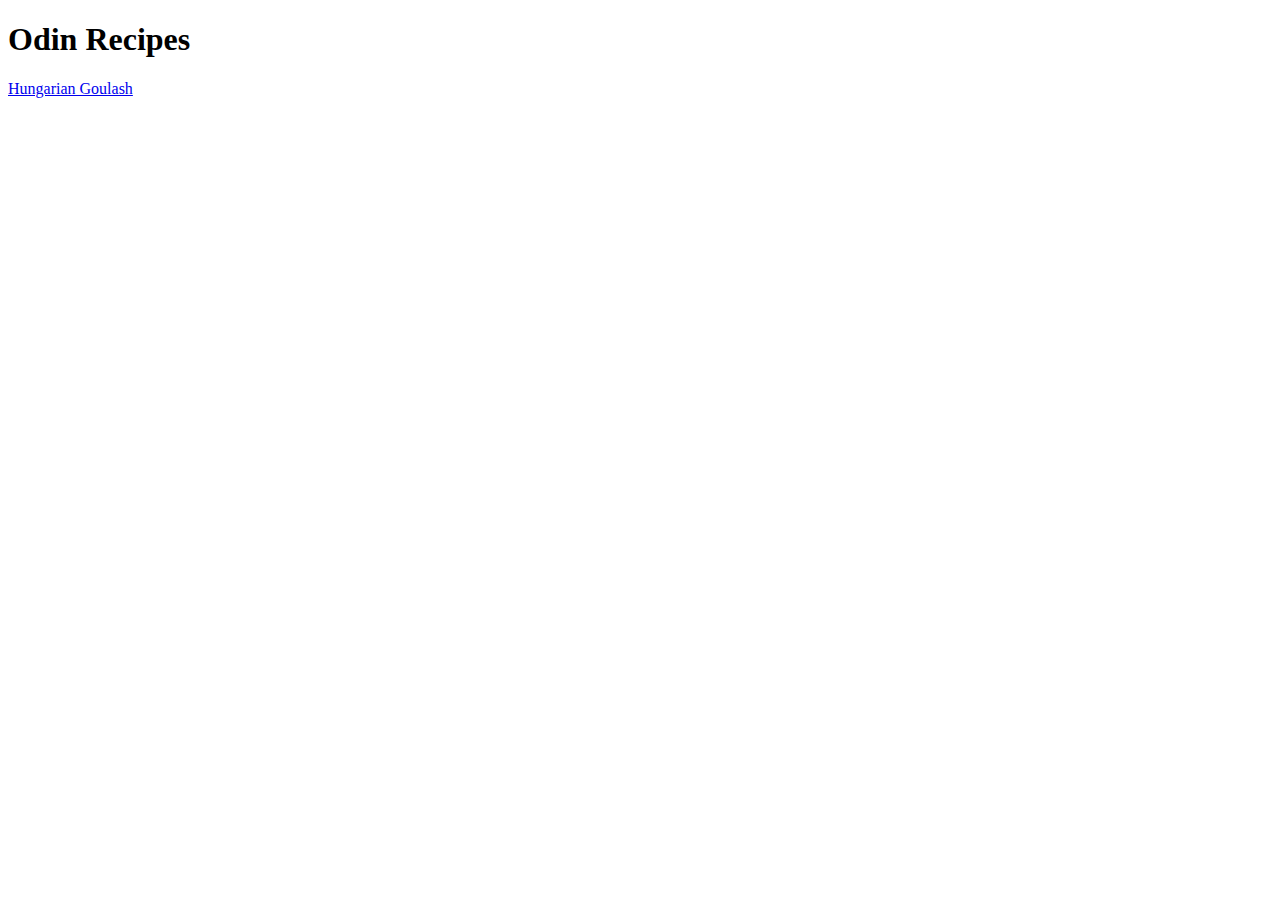
==== index.html @ 14db5f17 "First iteration" ====
<!DOCTYPE html>
<html lang="en">

<head>
    <meta charset="utf-8">
    <title></title>
</head>

<body>
    <h1>Odin Recipes</h1>
    <a href="./recipes/hungarian-goulash.html">Hungarian Goulash</a>

</body>

</html>
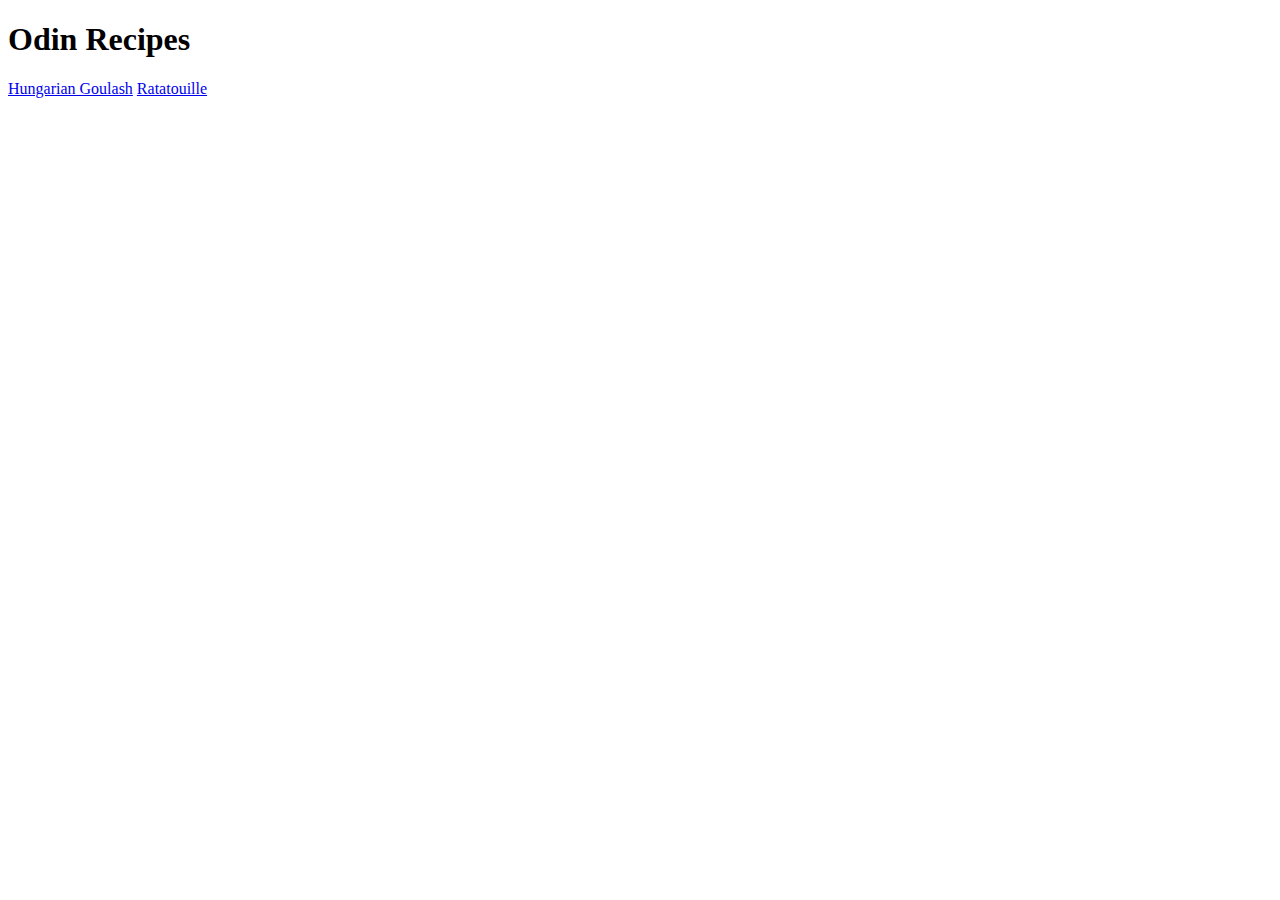
==== commit 98704bec: "Add new recipe 'ratatouille'" ====
--- a/index.html
+++ b/index.html
@@ -9,6 +9,8 @@
 <body>
     <h1>Odin Recipes</h1>
     <a href="./recipes/hungarian-goulash.html">Hungarian Goulash</a>
+    <a href="./recipes/ratatouille.html">Ratatouille</a>
+
 
 </body>
 
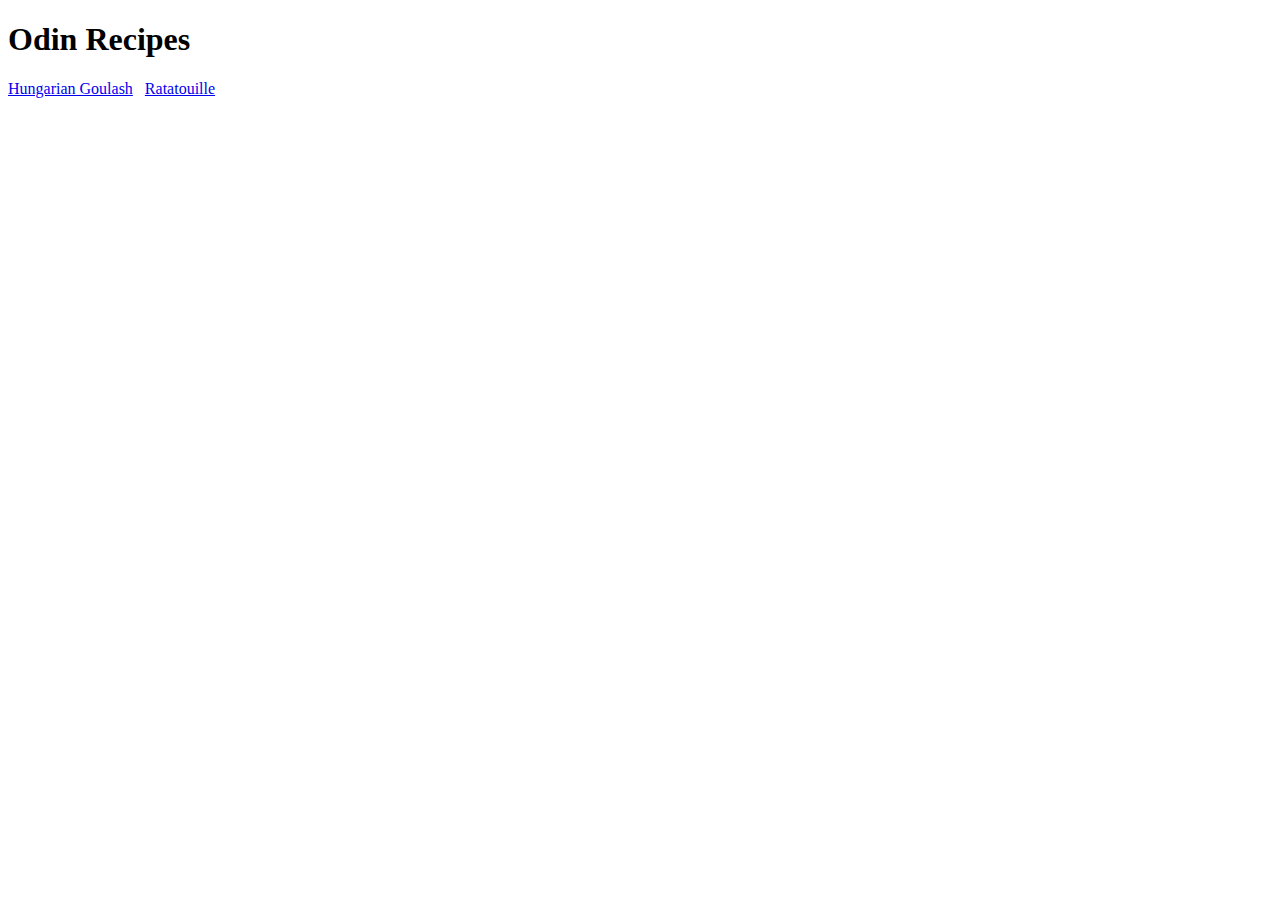
==== commit bb938a89: "Add recipe instructions and mninor changes" ====
--- a/index.html
+++ b/index.html
@@ -9,6 +9,7 @@
 <body>
     <h1>Odin Recipes</h1>
     <a href="./recipes/hungarian-goulash.html">Hungarian Goulash</a>
+    &nbsp;
     <a href="./recipes/ratatouille.html">Ratatouille</a>
 
 
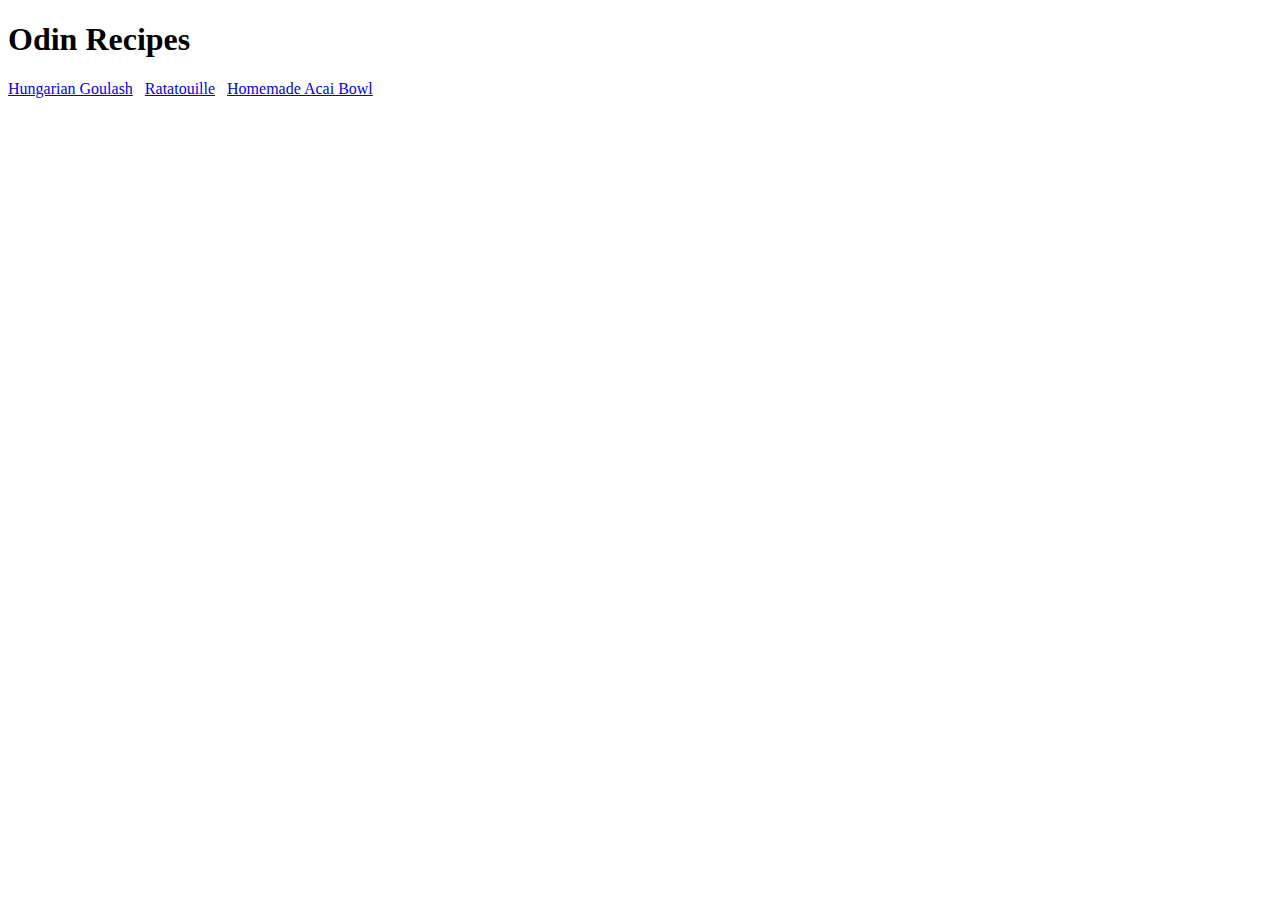
==== commit 053b0753: "Added new recipe" ====
--- a/index.html
+++ b/index.html
@@ -11,6 +11,8 @@
     <a href="./recipes/hungarian-goulash.html">Hungarian Goulash</a>
     &nbsp;
     <a href="./recipes/ratatouille.html">Ratatouille</a>
+    &nbsp;
+    <a href="./recipes/acai_bowl.html">Homemade Acai Bowl</a>
 
 
 </body>
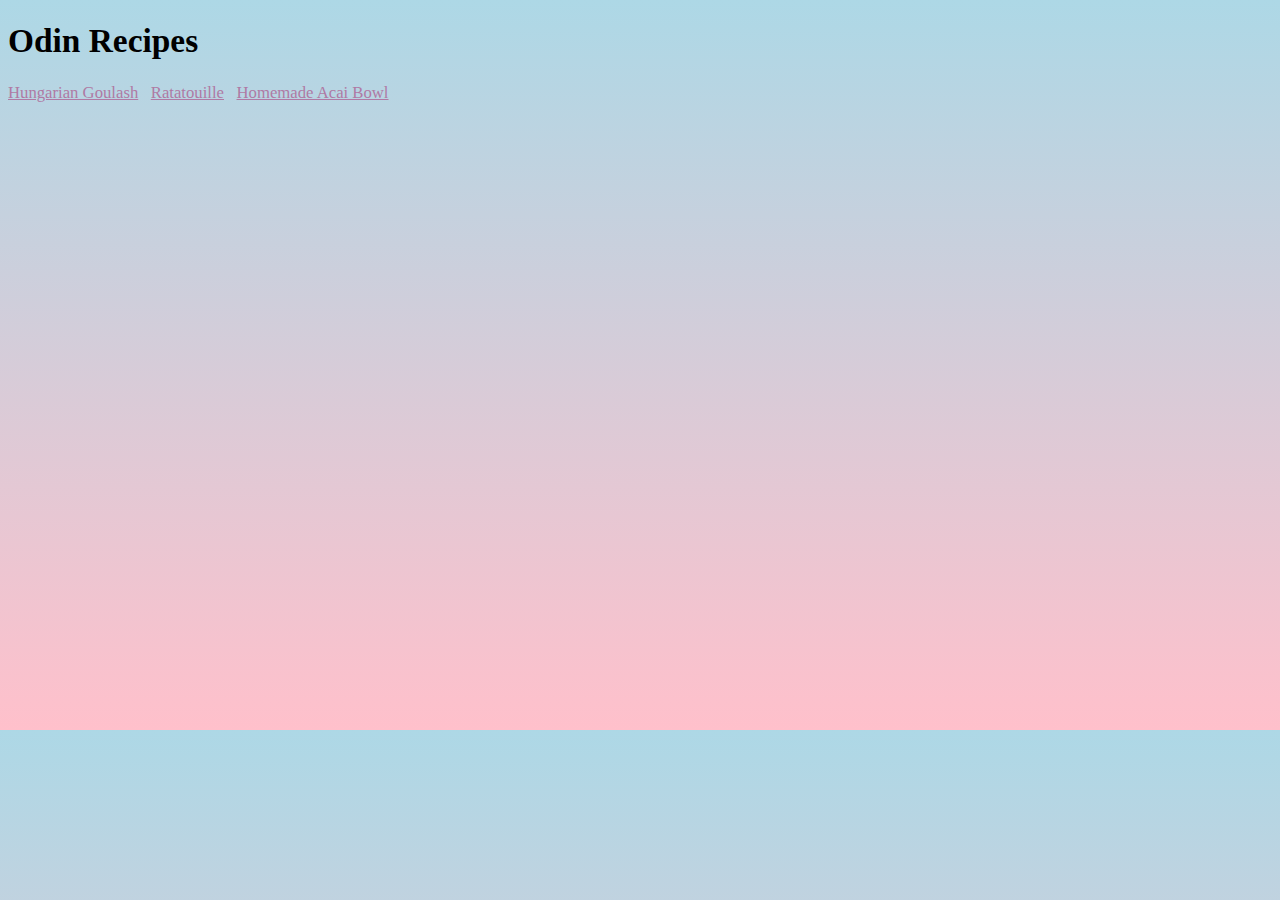
==== commit bb28f57b: "Add styles.css file" ====
--- a/index.html
+++ b/index.html
@@ -3,11 +3,12 @@
 
 <head>
     <meta charset="utf-8">
-    <title></title>
+    <title>Justins Recipes</title>
+    <link rel="stylesheet" href="styles.css">
 </head>
 
-<body>
-    <h1>Odin Recipes</h1>
+<body class="main">
+    <h1 class="header">Odin Recipes</h1>
     <a href="./recipes/hungarian-goulash.html">Hungarian Goulash</a>
     &nbsp;
     <a href="./recipes/ratatouille.html">Ratatouille</a>
--- a/styles.css
+++ b/styles.css
@@ -0,0 +1,22 @@
+* {
+    font-family: 'Times New Roman', Times, serif;
+
+}
+
+body {
+    font-size: 16.7px;
+    background-image: linear-gradient(lightblue, pink);
+
+
+}
+
+.main {
+    height: 700px;
+    width: 700px;
+    background-image: linear-gradient(lightblue, pink);
+
+}
+
+* a {
+    color: rgb(175, 122, 164);
+}